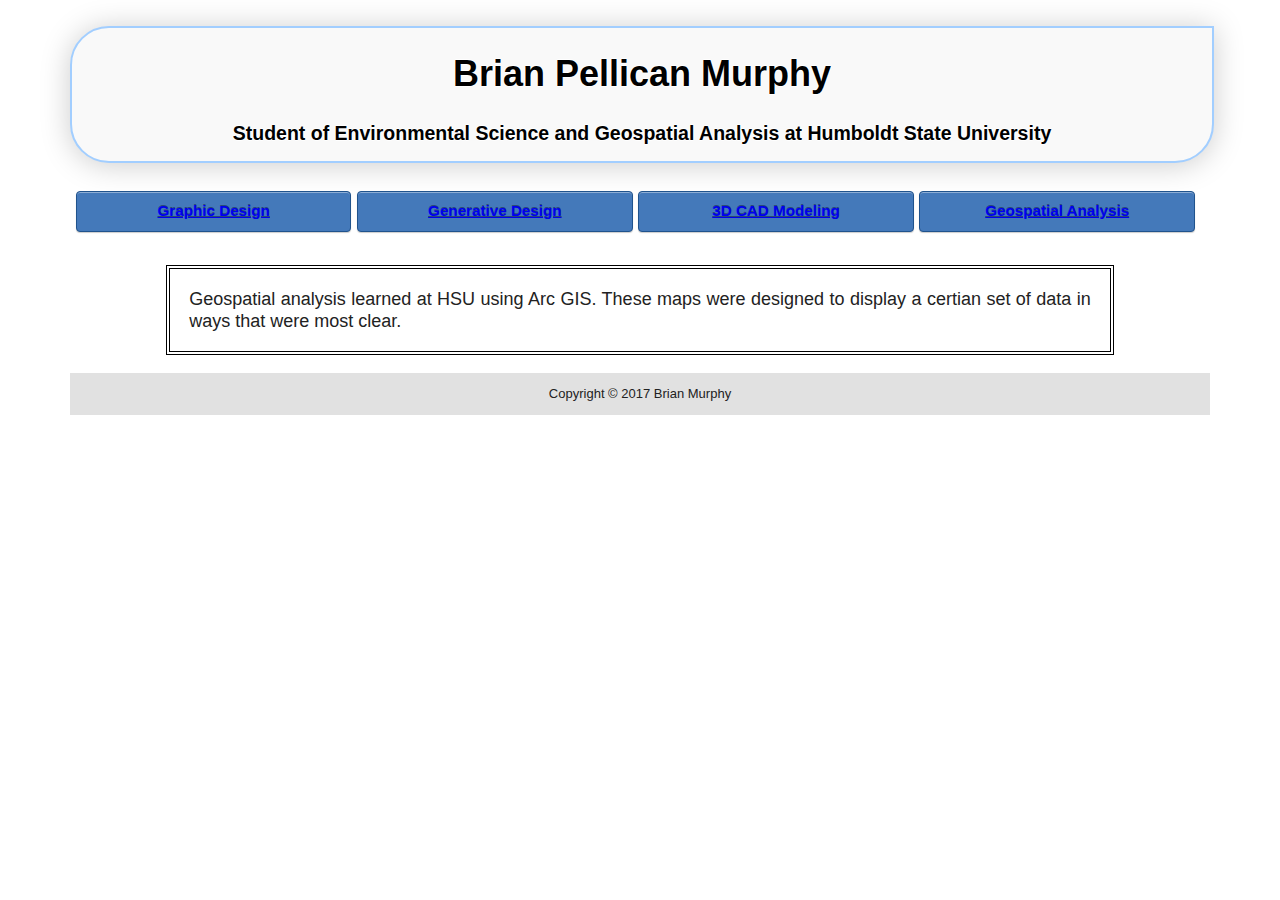
==== index.html @ 2173d4d8 "Update index.html" ====
<!doctype html>
<!--[if lt IE 7]> <html class="ie6 oldie"> <![endif]-->
<!--[if IE 7]>    <html class="ie7 oldie"> <![endif]-->
<!--[if IE 8]>    <html class="ie8 oldie"> <![endif]-->
<!--[if gt IE 8]><!-->
<html class="">
<!--<![endif]-->
<head>
<meta charset="utf-8">
<meta name="viewport" content="width=device-width, initial-scale=1">
<title>Geospatial Analysis</title>
<link href="boilerplate.css" rel="stylesheet" type="text/css">
<link href="styles.css" rel="stylesheet" type="text/css">
<link href="design.css" rel="stylesheet" type="text/css">

<!--[if lt IE 9]>
<script src="//html5shiv.googlecode.com/svn/trunk/html5.js"></script>
<![endif]-->
<script src="respond.min.js"></script>
</head>
<body class="background">
<div class="gridContainer clearfix">
  <div id="header" class="heading">
    <h1>Brian Pellican Murphy</h1>
    <h2>Student of Environmental Science and Geospatial Analysis at Humboldt State University </h2>
  </div>
  <div id="article">
    <h3><a href="GraphicDesign.html">Graphic Design</a></h3>
  </div>
  <div id="article">
    <h3><a href="GenerativeDesign.html">Generative Design</a></h3>
  </div>
  <div id="article">
    <h3><a href="3DCADModeling.html">3D CAD Modeling</a></h3>
  </div>
  <div id="article">
    <h3><a href="GeospatialAnalysis.html">Geospatial Analysis</a></h3>
  </div>
  <div id="interview">
    <p class="explain"> Geospatial analysis learned at HSU using Arc GIS. These maps were designed to display a certian set of data in ways that were most clear.</p>
  </div>
 
  <div id="footer" class="footer">
    <p>Copyright © 2017 Brian Murphy</p>
  </div>
</div>
<p>&nbsp;</p>
</body>
</html>
---- boilerplate.css ----
@charset "utf-8";
/*
/* 
 * HTML5 ✰ Boilerplate
 *
 * What follows is the result of much research on cross-browser styling. 
 * Credit left inline and big thanks to Nicolas Gallagher, Jonathan Neal,
 * Kroc Camen, and the H5BP dev community and team.
 *
 * Detailed information about this CSS: h5bp.com/css
 * 
 * Dreamweaver modifications:
 * 1. Commented out selection highlight
 * 2. Removed media queries section (we add our own in a separate file)
 *
 * ==|== normalize ==========================================================
 */


/* =============================================================================
   HTML5 display definitions
   ========================================================================== */

article, aside, details, figcaption, figure, footer, header, hgroup, nav, section { display: block; }
audio, canvas, video { display: inline-block; *display: inline; *zoom: 1; }
audio:not([controls]) { display: none; }
[hidden] { display: none; }

/* =============================================================================
   Base
   ========================================================================== */

/*
 * 1. Correct text resizing oddly in IE6/7 when body font-size is set using em units
 * 2. Force vertical scrollbar in non-IE
 * 3. Prevent iOS text size adjust on device orientation change, without disabling user zoom: h5bp.com/g
 */

html { font-size: 100%; overflow-y: scroll; -webkit-text-size-adjust: 100%; -ms-text-size-adjust: 100%; }

body { margin: 0; font-size: 13px; line-height: 1.231; }

body, button, input, select, textarea { font-family: sans-serif; color: #222; }

/* 
 * Remove text-shadow in selection highlight: h5bp.com/i
 * These selection declarations have to be separate
 * Also: hot pink! (or customize the background color to match your design)
 */

/* Dreamweaver: uncomment these if you do want to customize the selection highlight
 *::-moz-selection { background: #fe57a1; color: #fff; text-shadow: none; }
 *::selection { background: #fe57a1; color: #fff; text-shadow: none; }
 */

/* =============================================================================
   Links
   ========================================================================== */

a { color: #00e; }
a:visited { color: #551a8b; }
a:hover { color: #06e; }
a:focus { outline: thin dotted; }

/* Improve readability when focused and hovered in all browsers: h5bp.com/h */
a:hover, a:active { outline: 0; }


/* =============================================================================
   Typography
   ========================================================================== */

abbr[title] { border-bottom: 1px dotted; }

b, strong { font-weight: bold; }

blockquote { margin: 1em 40px; }

dfn { font-style: italic; }

hr { display: block; height: 1px; border: 0; border-top: 1px solid #ccc; margin: 1em 0; padding: 0; }

ins { background: #ff9; color: #000; text-decoration: none; }

mark { background: #ff0; color: #000; font-style: italic; font-weight: bold; }

/* Redeclare monospace font family: h5bp.com/j */
pre, code, kbd, samp { font-family: monospace, monospace; _font-family: 'courier new', monospace; font-size: 1em; }

/* Improve readability of pre-formatted text in all browsers */
pre { white-space: pre; white-space: pre-wrap; word-wrap: break-word; }

q { quotes: none; }
q:before, q:after { content: ""; content: none; }

small { font-size: 85%; }

/* Position subscript and superscript content without affecting line-height: h5bp.com/k */
sub, sup { font-size: 75%; line-height: 0; position: relative; vertical-align: baseline; }
sup { top: -0.5em; }
sub { bottom: -0.25em; }


/* =============================================================================
   Lists
   ========================================================================== */

ul, ol { margin: 1em 0; padding: 0 0 0 40px; }
dd { margin: 0 0 0 40px; }
nav ul, nav ol { list-style: none; list-style-image: none; margin: 0; padding: 0; }


/* =============================================================================
   Embedded content
   ========================================================================== */

/*
 * 1. Improve image quality when scaled in IE7: h5bp.com/d
 * 2. Remove the gap between images and borders on image containers: h5bp.com/e 
 */

img { border: 0; -ms-interpolation-mode: bicubic; vertical-align: middle; }

/*
 * Correct overflow not hidden in IE9 
 */

svg:not(:root) { overflow: hidden; }


/* =============================================================================
   Figures
   ========================================================================== */

figure { margin: 0; }


/* =============================================================================
   Forms
   ========================================================================== */

form { margin: 0; }
fieldset { border: 0; margin: 0; padding: 0; }

/* Indicate that 'label' will shift focus to the associated form element */
label { cursor: pointer; }

/* 
 * 1. Correct color not inheriting in IE6/7/8/9 
 * 2. Correct alignment displayed oddly in IE6/7 
 */

legend { border: 0; *margin-left: -7px; padding: 0; }

/*
 * 1. Correct font-size not inheriting in all browsers
 * 2. Remove margins in FF3/4 S5 Chrome
 * 3. Define consistent vertical alignment display in all browsers
 */

button, input, select, textarea { font-size: 100%; margin: 0; vertical-align: baseline; *vertical-align: middle; }

/*
 * 1. Define line-height as normal to match FF3/4 (set using !important in the UA stylesheet)
 * 2. Correct inner spacing displayed oddly in IE6/7
 */

button, input { line-height: normal; *overflow: visible; }

/*
 * Reintroduce inner spacing in 'table' to avoid overlap and whitespace issues in IE6/7
 */

table button, table input { *overflow: auto; }

/*
 * 1. Display hand cursor for clickable form elements
 * 2. Allow styling of clickable form elements in iOS
 */

button, input[type="button"], input[type="reset"], input[type="submit"] { cursor: pointer; -webkit-appearance: button; }

/*
 * Consistent box sizing and appearance
 */

input[type="checkbox"], input[type="radio"] { box-sizing: border-box; }
input[type="search"] { -webkit-appearance: textfield; -moz-box-sizing: content-box; -webkit-box-sizing: content-box; box-sizing: content-box; }
input[type="search"]::-webkit-search-decoration { -webkit-appearance: none; }

/* 
 * Remove inner padding and border in FF3/4: h5bp.com/l 
 */

button::-moz-focus-inner, input::-moz-focus-inner { border: 0; padding: 0; }

/* 
 * 1. Remove default vertical scrollbar in IE6/7/8/9 
 * 2. Allow only vertical resizing
 */

textarea { overflow: auto; vertical-align: top; resize: vertical; }

/* Colors for form validity */
input:valid, textarea:valid {  }
input:invalid, textarea:invalid { background-color: #f0dddd; }


/* =============================================================================
   Tables
   ========================================================================== */

table { border-collapse: collapse; border-spacing: 0; }
td { vertical-align: top; }


/* ==|== primary styles =====================================================
   Author: 
   ========================================================================== */
















/* ==|== non-semantic helper classes ========================================
   Please define your styles before this section.
   ========================================================================== */

/* For image replacement */
.ir { display: block; border: 0; text-indent: -999em; overflow: hidden; background-color: transparent; background-repeat: no-repeat; text-align: left; direction: ltr; }
.ir br { display: none; }

/* Hide from both screenreaders and browsers: h5bp.com/u */
.hidden { display: none !important; visibility: hidden; }

/* Hide only visually, but have it available for screenreaders: h5bp.com/v */
.visuallyhidden { border: 0; clip: rect(0 0 0 0); height: 1px; margin: -1px; overflow: hidden; padding: 0; position: absolute; width: 1px; }

/* Extends the .visuallyhidden class to allow the element to be focusable when navigated to via the keyboard: h5bp.com/p */
.visuallyhidden.focusable:active, .visuallyhidden.focusable:focus { clip: auto; height: auto; margin: 0; overflow: visible; position: static; width: auto; }

/* Hide visually and from screenreaders, but maintain layout */
.invisible { visibility: hidden; }

/* Contain floats: h5bp.com/q */ 
.clearfix:before, .clearfix:after { content: ""; display: table; }
.clearfix:after { clear: both; }
.clearfix { zoom: 1; }


/* ==|== print styles =======================================================
   Print styles.
   Inlined to avoid required HTTP connection: h5bp.com/r
   ========================================================================== */
 
 @media print {
  * { background: transparent !important; color: black !important; text-shadow: none !important; filter:none !important; -ms-filter: none !important; } /* Black prints faster: h5bp.com/s */
  a, a:visited { text-decoration: underline; }
  a[href]:after { content: " (" attr(href) ")"; }
  abbr[title]:after { content: " (" attr(title) ")"; }
  .ir a:after, a[href^="javascript:"]:after, a[href^="#"]:after { content: ""; }  /* Don't show links for images, or javascript/internal links */
  pre, blockquote { border: 1px solid #999; page-break-inside: avoid; }
  thead { display: table-header-group; } /* h5bp.com/t */
  tr, img { page-break-inside: avoid; }
  img { max-width: 100% !important; }
  @page { margin: 0.5cm; }
  p, h2, h3 { orphans: 3; widows: 3; }
  h2, h3 { page-break-after: avoid; }
}
---- styles.css ----
@charset "utf-8";
/* Simple fluid media
   Note: Fluid media requires that you remove the media's height and width attributes from the HTML
   http://www.alistapart.com/articles/fluid-images/ 
*/
img, object, embed, video {
	max-width: 100%;
}
/* IE 6 does not support max-width so default to width 100% */
.ie6 img {
	width:100%;
}

/*
	Dreamweaver Fluid Grid Properties
	----------------------------------
	dw-num-cols-mobile:		5;
	dw-num-cols-tablet:		8;
	dw-num-cols-desktop:	12;
	dw-gutter-percentage:	15;
	
	Inspiration from "Responsive Web Design" by Ethan Marcotte 
	http://www.alistapart.com/articles/responsive-web-design
	
	and Golden Grid System by Joni Korpi
	http://goldengridsystem.com/
*/

/* Mobile Layout: 480px and below. */

.gridContainer {
	margin-left: auto;
	margin-right: auto;
	width: 88.626%;
	padding-left: 1.1869%;
	padding-right: 1.1869%;
}
#article {
	clear: both;
	float: left;
	margin-left: 0;
	width: 100%;
	display: block;
}
#Resume {
	clear: none;
	float: left;
	margin-left: 2.6785%;
	width: 100%;
	display: block;
}
#interview {
	clear: both;
	float: left;
	margin-left: 0;
	width: 100%;
	display: block;
}
#artwork {
	clear: both;
	float: left;
	margin-left: 0;
	width: 100%;
	display: block;
	
}
#footer {
	clear: both;
	float: left;
	margin-left: 0;
	width: 100%;
	display: block;
}
#generativedesign {
	clear: none;
	float: left;
	margin-left: 2.6785%;
	width: 100%;
	display: block;
}

/* Tablet Layout: 481px to 768px. Inherits styles from: Mobile Layout. */

@media only screen and (min-width: 481px) {
.gridContainer {
	width: 95.4836%;
	padding-left: 0.7581%;
	padding-right: 0.7581%;
}
#header {
	clear: both;
	float: left;
	margin-left: 0;
	width: 100%;
	display: block;
	
}
#article {
	clear: none;
	float: left;
	margin-left: 0.6574%;
	width: 23.7569%;
	display: block;
}
#Resume {
	clear: none;
	float: left;
	margin-left: 1.6574%;
	width: 100%;
	display: block;
}
#interview {
	clear: both;
	float: left;
	margin-left: 12.7071%;
	width: 74.5856%;
	display: block;
}
#artwork {
	clear: both;
	float: left;
	margin-left: 0;
	width: 100%;
	display: block;
}
#footer {
	clear: both;
	float: left;
	margin-left: 0;
	width: 100%;
	display: block;
}
#generativedesign {
	clear: none;
	float: left;
	margin-left: 1.6574%;
	width: 23.7569%;
	display: block;
}
}

/* Desktop Layout: 769px to a max of 1232px.  Inherits styles from: Mobile Layout and Tablet Layout. */

@media only screen and (min-width: 769px) {
.gridContainer {
	width: 89.0217%;
	max-width: 1232px;
	padding-left: 0.4891%;
	padding-right: 0.4891%;
	margin: auto;
}
#header {
	clear: both;
	float: left;
	margin-left: 0;
	width: 100%;
	display: block;
}
#article {
	clear: none;
	float: left;
	margin-left: 0.0989%;
	width: 24.1758%;
	display: block;
	margin-left: 0.5%;
}
#Resume {
	clear: none;
	float: left;
	margin-left: 1.0989%;
	width: 100%;
	display: block;
}
#interview {
	clear: both;
	float: left;
	margin-left: 8.4249%;
	width: 83.1501%;
	display: block;
}
#artwork {
	clear: both;
	float: none;
	margin-left: 0;
	width: 95%;
	display: block;
}
#footer {
	clear: both;
	float: left;
	margin-left: 0;
	width: 100%;
	display: block;
}
#generativedesign {
	clear: none;
	float: left;
	margin-left: 1.0989%;
	width: 100%;
	display: block;
}
---- design.css ----
@charset "utf-8";
/* CSS Document */

.background-no {
	background-image:url(Graphic%20Design/tileable-metal-textures-7.jpg);
}

.art {
	margin: 2% 2%;
	padding: 2% 2%;
	width: 90%;
}

.caption {
	border: 2px solid lightgrey;
	box-sizing: border-box;
	text-align:center;
	margin-bottom: 4%; 
	box-shadow: inset 0px 5px 5px #CCCCCC;
	-moz-box-shadow: 0px 5px 5px #CCCCCC;
	-webkit-box-shadow: 0px 5px 5px #CCCCCC;
	background-color: white;
}
.heading {
	background-size:auto;
    background-color:#F9F9F9;
	color: black;
	text-shadow: -1px 0 white, 0 1px white, 1px 0 white, 0 -1px white;
	border: 2px solid;
    border-bottom-left-radius: 3em;
	border-top-left-radius: 3em;
	border-bottom-right-radius: 3em;
	border-color: #A2CEFF;
	margin-top: 2em;
	margin-bottom: 1em;
	box-shadow: inset 0px 5px 5px #CCCCCC;
	-moz-box-shadow: 0px 5px 5px #CCCCCC;
	-webkit-box-shadow: 0px 2px 30px #CCCCCC;
}

.footer {
	text-align: center;
	background-color:#E1E1E1;
}
.explain {
	font-size:18px;
	text-align: justify;
	padding: 2% 2%;
	border: 4px double black;
	background-color: white;
}
h1 {
	text-align: center;
	font-size:36px;
}
h2 {
	padding-left: 2%;
	padding-right: 2%;
	text-align: center;
}
	
h3 {
	text-align:center;
	padding: 10px 15px;
	background: #4479BA;
	color: #FFF;
	-webkit-border-radius: 4px;
	-moz-border-radius: 4px;
	border-radius: 4px;
	border: solid 1px #20538D;
	text-shadow: 0 -1px 0 rgba(0, 0, 0, 0.4);
	-webkit-box-shadow: inset 0 1px 0 rgba(255, 255, 255, 0.4), 0 1px 1px rgba(0, 0, 0, 0.2);
	-moz-box-shadow: inset 0 1px 0 rgba(255, 255, 255, 0.4), 0 1px 1px rgba(0, 0, 0, 0.2);
	box-shadow: inset 0 1px 0 rgba(255, 255, 255, 0.4), 0 1px 1px rgba(0, 0, 0, 0.2);
	-webkit-transition-duration: 0.2s;
	-moz-transition-duration: 0.2s;
	transition-duration: 0.2s;
}

#article:hover {
	background: #356094;
	border: solid 1px #2A4E77;
	-webkit-border-radius: 4px;
	-moz-border-radius: 4px;
	border-radius: 4px;
	text-decoration: none;
}
#article:active {
	-webkit-box-shadow: inset 0 1px 4px rgba(0, 0, 0, 0.6);
	-moz-box-shadow: inset 0 1px 4px rgba(0, 0, 0, 0.6);
	box-shadow: inset 0 1px 4px rgba(0, 0, 0, 0.6);
	background: #2E5481;
	border: solid 1px #203E5F;
}

#header {
	clear: both;
	float: left;
	margin-left: 0;
	width: 100%;
	display: block;
	
}
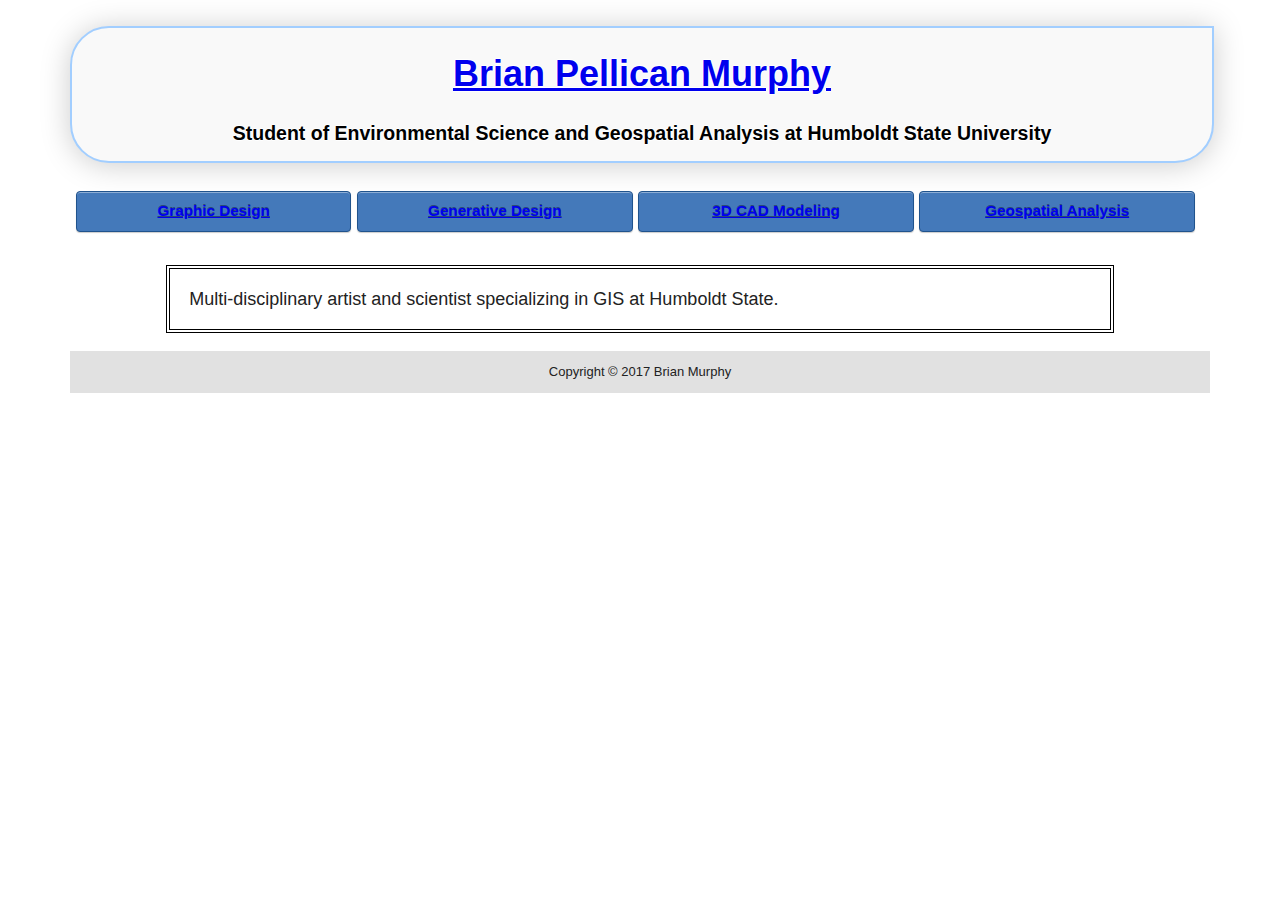
==== commit 9f7c7eb8: "updated bio in index" ====
--- a/index.html
+++ b/index.html
@@ -21,7 +21,7 @@
 <body class="background">
 <div class="gridContainer clearfix">
   <div id="header" class="heading">
-    <h1>Brian Pellican Murphy</h1>
+    <h1><a href="index.html">Brian Pellican Murphy</a></h1>
     <h2>Student of Environmental Science and Geospatial Analysis at Humboldt State University </h2>
   </div>
   <div id="article">
@@ -37,7 +37,7 @@
     <h3><a href="GeospatialAnalysis.html">Geospatial Analysis</a></h3>
   </div>
   <div id="interview">
-    <p class="explain"> Geospatial analysis learned at HSU using Arc GIS. These maps were designed to display a certian set of data in ways that were most clear.</p>
+    <p class="explain"> Multi-disciplinary artist and scientist specializing in GIS at Humboldt State.</p>
   </div>
  
   <div id="footer" class="footer">
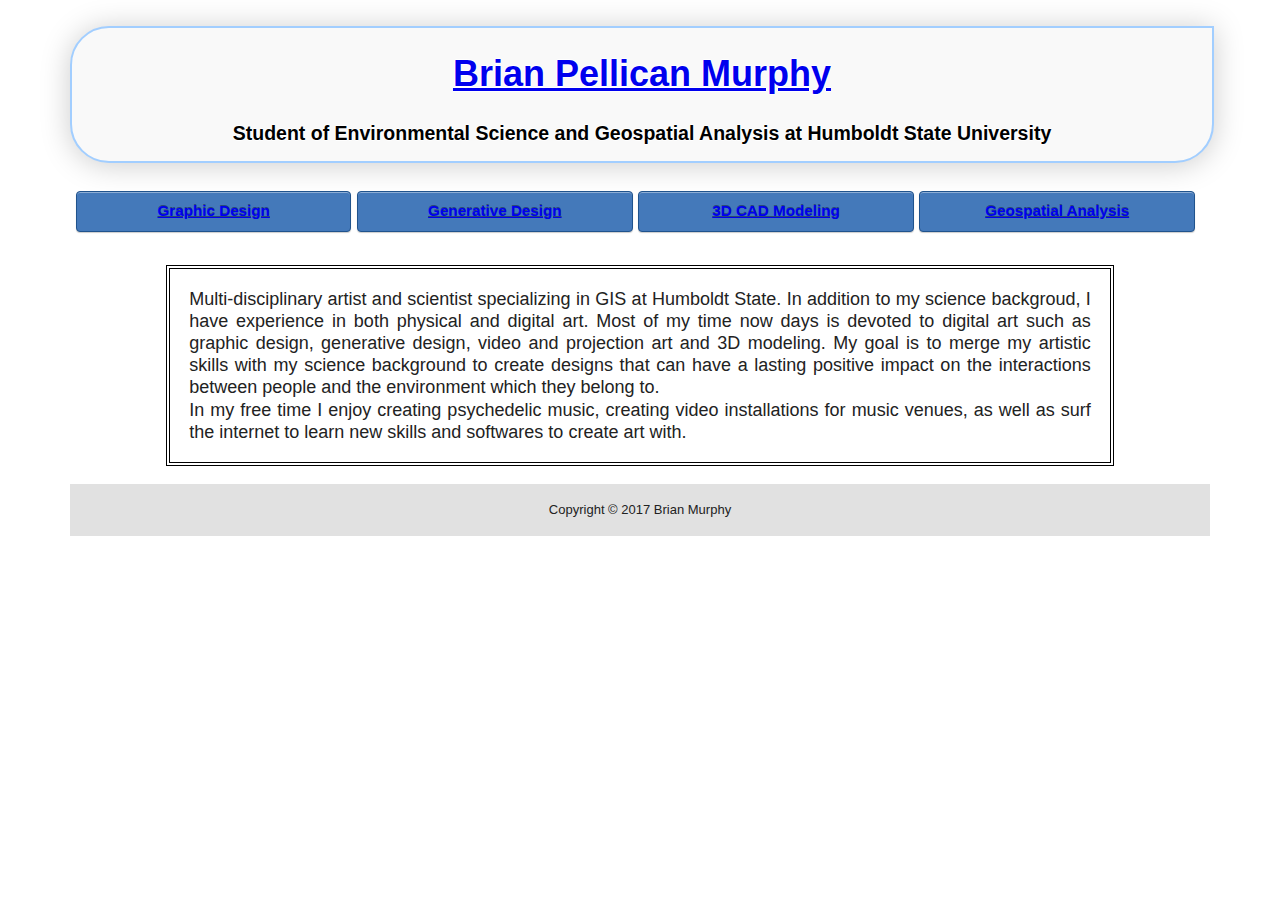
==== commit 47a957b3: "Update index.html" ====
--- a/index.html
+++ b/index.html
@@ -37,7 +37,14 @@
     <h3><a href="GeospatialAnalysis.html">Geospatial Analysis</a></h3>
   </div>
   <div id="interview">
-    <p class="explain"> Multi-disciplinary artist and scientist specializing in GIS at Humboldt State.</p>
+    <p class="explain"> Multi-disciplinary artist and scientist specializing in GIS at Humboldt State. In addition to my science
+    backgroud, I have experience in both physical and digital art. Most of my time now days is devoted to digital art such as 
+      graphic design, generative design, video and projection art and 3D modeling. My goal is to merge my artistic skills with
+      my science background to create designs that can have a lasting positive impact on the interactions between people and the
+      environment which they belong to.
+      <br>
+    In my free time I enjoy creating psychedelic music, creating video installations for music venues, as well as surf the 
+    internet to learn new skills and softwares to create art with.</p>
   </div>
  
   <div id="footer" class="footer">
--- a/design.css
+++ b/design.css
@@ -77,6 +77,11 @@
 	transition-duration: 0.2s;
 }
 
+p {
+	text-align:center;
+	padding: 5px 10px;
+}
+
 #article:hover {
 	background: #356094;
 	border: solid 1px #2A4E77;
@@ -100,4 +105,4 @@
 	width: 100%;
 	display: block;
 	
-}+}
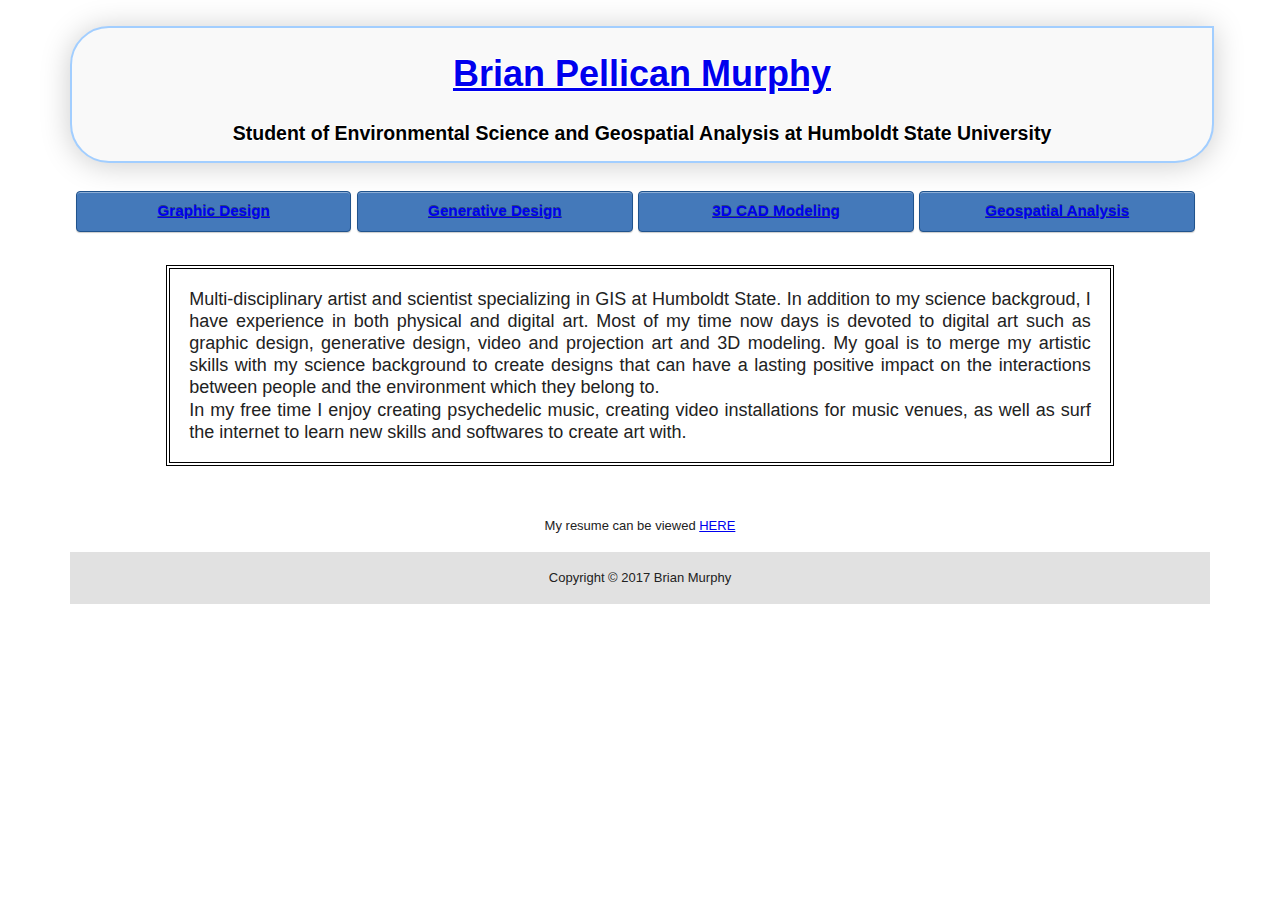
==== commit f4a229ae: "Update index.html" ====
--- a/index.html
+++ b/index.html
@@ -45,6 +45,8 @@
       <br>
     In my free time I enjoy creating psychedelic music, creating video installations for music venues, as well as surf the 
     internet to learn new skills and softwares to create art with.</p>
+    <br>
+    <p> My resume can be viewed <a href="BrianMurphyResume.pdf">HERE</a></p>
   </div>
  
   <div id="footer" class="footer">
